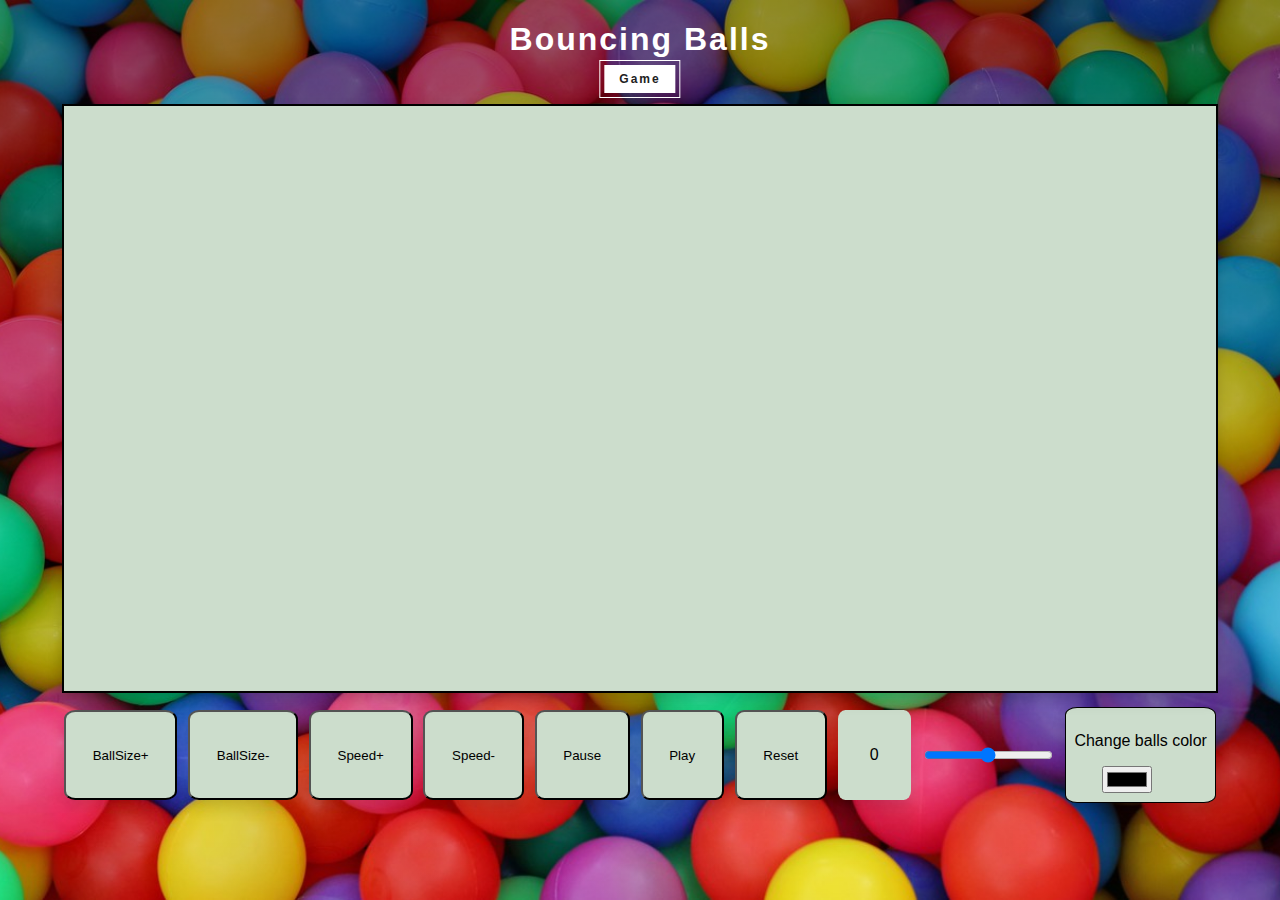
==== index.html @ ecd93ecd "responsive design" ====
<!DOCTYPE html>
<html lang="en">
  <head>
    <meta charset="UTF-8" />
    <meta name="viewport" content="width=device-width, initial-scale=1.0" />
    <title>Gioco palline</title>
    <link rel="stylesheet" href="style/style.css" />
  </head>

  <h1>Bouncing Balls</h1>

  <body>
    <div id="container"></div>

    <div id="dashboard">
      <!-- <div id="buttons"> -->
      <button id="ballsizeplus" class="btc">BallSize+</button>
      <button id="ballsizeless" class="btc">BallSize-</button>
      <button id="speedplus" class="btc">Speed+</button>
      <button id="speedless" class="btc">Speed-</button>
      <button id="pause" class="btc">Pause</button>
      <button id="play" class="btc">Play</button>
      <button id="reset" class="btc">Reset</button>
      <div id="counter"><span></span></div>

      <input type="range" name="gravity" id="gravity" min="0" max="4" />
      <!-- </div> -->

      <div id="colorchange">
        <p>Change balls color</p>
        <input type="color" id="inputcolor" name="inputcolor" />
        <label
          for="inputcolor"
          aria-label="Select color of balls"
          class="sr-only"
        ></label>
      </div>
    </div>

    <script src="script/Container.js"></script>
    <script src="script/ContainerMouse.js"></script>
    <script src="script/script.js"></script>
    <script src="script/Ball.js"></script>
  </body>
</html>
---- style/style.css ----
* {
  box-sizing: border-box;
  font-family: "Segoe UI", Tahoma, Geneva, Verdana, sans-serif;
}

html::after {
  content: "";
  position: absolute;
  top: 0;
  height: 100%;
  width: 100%;
  z-index: -1;
  background: linear-gradient(to top, rgba(0, 0, 0, 0), rgba(0, 0, 0, 0.4));
}

body {
  margin: 0;
  height: 100%;
  position: sticky;
  background: url("../img/external-content.duckduckgo.com.jpeg") no-repeat
    center center fixed;
  -webkit-background-size: cover;
  -moz-background-size: cover;
  -o-background-size: cover;
  background-size: cover;
}

h1 {
  position: relative;
  top: 0;
  left: 50%;
  transform: translateX(-50%);
  text-align: center;
  color: white;
  letter-spacing: 2px;
}

h1::after {
  content: "Game";
  position: absolute;
  bottom: -35px;
  left: 50%;
  transform: translateX(-50%);
  background: white;
  color: #212121;
  font-size: 12px;
  padding: 7px 15px;
  outline: 1px solid white;
  outline-offset: 4px;
}

#container {
  position: relative;
  background-color: #ccddcc;
  margin: 3em auto 1em auto;
  box-shadow: 0px 8px 15px rgba(0, 0, 0, 0.2);
  width: 90vw;
  height: 65vh;
  padding: 1%;
  outline: black solid 2px;
  z-index: 2;
}

.ball {
  background-color: black;
  position: absolute;
  display: inline-block;
  border: 0.5px solid black;
  border-radius: 50%;
  z-index: 1;
}

#dashboard {
  display: flex;
  flex-wrap: wrap;
  width: 90vw;
  height: 10vh;
  margin: 0 auto;
  justify-content: space-between;
  align-items: center;
}

.btc {
  background-color: #ccddcc;
  height: 100%;
  padding: 0 2em;
  border-radius: 10%;
  box-shadow: 0px 8px 15px rgba(0, 0, 0, 0.1);
  cursor: pointer;
  z-index: 1;
}

#counter {
  background-color: #ccddcc;
  display: grid;
  place-items: center;
  height: 100%;
  padding: 0 2em;
  border-radius: 10%;
  box-shadow: 0px 8px 15px rgba(0, 0, 0, 0.1);
  z-index: 1;
}

#buttons {
  float: left;
  width: 70%;
  z-index: 1;
}

#colorchange {
  padding: 0.5em;
  background-color: #ccddcc;
  border: black solid 1px;
  border-radius: 8%;
  box-shadow: 0px 8px 15px rgba(0, 0, 0, 0.1);
  z-index: 1;
}

#colorchange p {
  text-align: center;
}

#colorchange input {
  margin-bottom: 1px;
  margin-left: 40%;
  transform: translateX(-50%);
  cursor: pointer;
}

.ballc {
  height: 25px;
  width: 25px;
  background-color: #bbb;
  border-radius: 50%;
  display: inline-block;
  box-shadow: 0px 8px 15px rgba(0, 0, 0, 0.1);
  cursor: pointer;
  z-index: 1;
}
/* 
@media (min-width: 1150px) {
  html::after {
    content: "";
    position: absolute;
    top: 0;
    height: 100%;
    width: 100%;
    z-index: -1;
    background: linear-gradient(to top, rgba(0, 0, 0, 0), rgba(0, 0, 0, 0.4));
  }
} */

/* @media (max-width: 1200px) {
  #container {
    width: 1000px;
    height: 600px;
  }
}

@media (max-width: 1024px) {
  #container {
    width: 750px;
    height: 450px;
  }
} */

@media (max-width: 768px) {
  /* #container {
    width: 450px;
    height: 250px;
    margin: 10em auto;
  } */

  /* h1 {
    top: -190px;
  } */

  #buttons {
    width: 100%;
  }

  /* #colorchange {
    margin-left: 50%;
    transform: translateX(-50%);
  } */
}

/* @media (max-width: 480px) {
  #container {
    width: 300px;
    height: 200px;
  }
} */
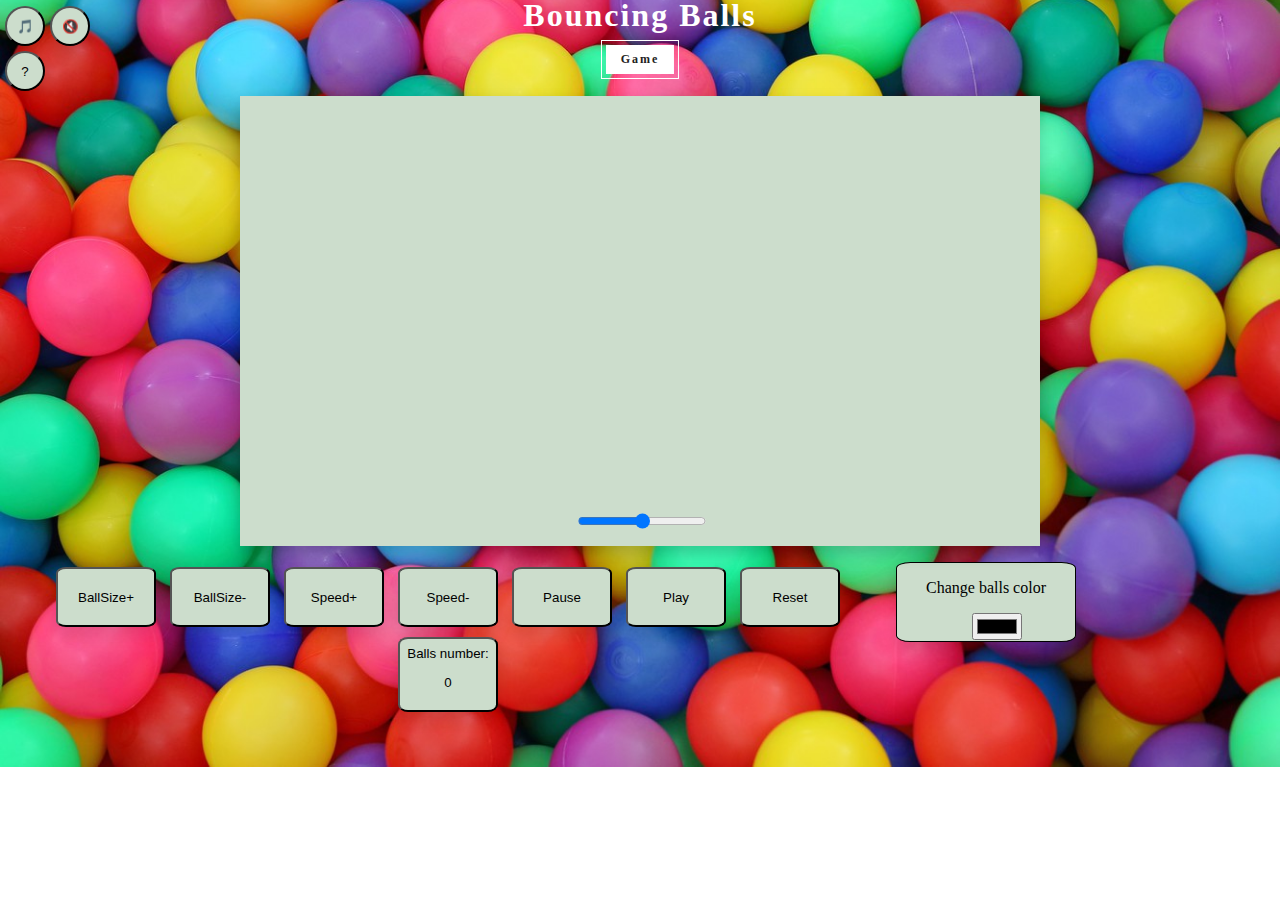
==== commit 34aada7d: "added css comments and resolved last design bugs" ====
--- a/index.html
+++ b/index.html
@@ -1,19 +1,32 @@
 <!DOCTYPE html>
 <html lang="en">
-  <head>
-    <meta charset="UTF-8" />
-    <meta name="viewport" content="width=device-width, initial-scale=1.0" />
-    <title>Gioco palline</title>
-    <link rel="stylesheet" href="style/style.css" />
-  </head>
 
-  <h1>Bouncing Balls</h1>
+<head>
+  <meta charset="UTF-8" />
+  <meta name="viewport" content="width=device-width, initial-scale=1.0" />
+  <title>Bouncing Balls</title>
+  <link rel="stylesheet" href="style/style.css" />
+</head>
 
-  <body>
-    <div id="container"></div>
 
-    <div id="dashboard">
-      <!-- <div id="buttons"> -->
+
+<h1>Bouncing Balls</h1>
+
+<body>
+  <!-- page content -->
+
+  <!-- balls container -->
+  <div id="container"></div>
+
+  <!-- music and info buttons -->
+  <div>
+    <button id="musicPlay">🎵</button>
+    <button id="musicPause">🔇</button>
+    <button id="info">?</button>
+  </div>
+  <!-- dashboard containing the buttuns and the counter-->
+  <div id="dashboard">
+    <div id="buttons">
       <button id="ballsizeplus" class="btc">BallSize+</button>
       <button id="ballsizeless" class="btc">BallSize-</button>
       <button id="speedplus" class="btc">Speed+</button>
@@ -21,25 +34,30 @@
       <button id="pause" class="btc">Pause</button>
       <button id="play" class="btc">Play</button>
       <button id="reset" class="btc">Reset</button>
-      <div id="counter"><span></span></div>
-
-      <input type="range" name="gravity" id="gravity" min="0" max="4" />
-      <!-- </div> -->
-
-      <div id="colorchange">
-        <p>Change balls color</p>
-        <input type="color" id="inputcolor" name="inputcolor" />
-        <label
-          for="inputcolor"
-          aria-label="Select color of balls"
-          class="sr-only"
-        ></label>
-      </div>
+      <button id="counterBtn">
+        Balls number:  
+        <p id="counter"></p>
+      </button>
+      <!-- slider to adjust the balls gravity -->
+      <input type="range" name="gravity" id="gravity" min="0" max="4">
+    </div>
+    <!-- palette to change balls colour -->
+    <div id="colorchange">
+      <p>Change balls color</p>
+      <input type="color" id="inputcolor" name="inputcolor"></input>
+      <label for="inputcolor" aria-label="Select color of balls" class="sr-only"></label>
     </div>
 
-    <script src="script/Container.js"></script>
-    <script src="script/ContainerMouse.js"></script>
-    <script src="script/script.js"></script>
-    <script src="script/Ball.js"></script>
-  </body>
-</html>
+  </div>
+  <!-- audio file -->
+  <audio loop id="backgroundMusic">   
+    <source src="sound/Shenyang.mp3"/>   
+  </audio>
+  <!-- end of the body -->
+  <script src="script/Ball.js"></script>
+  <script src="script/ContainerMouse.js"></script>
+  <script src="script/Container.js"></script>
+  <script src="script/script.js"></script>
+</body>
+
+</html>--- a/style/style.css
+++ b/style/style.css
@@ -1,35 +1,37 @@
+/*
+***
+* STYLE SHEET PROJECT BOUNCING BALLS
+***
+* This document includes all the 
+* css rules and media queries 
+* applied to the web page
+***
+*/
+
+/*This rule apply border-box to every element in the web page*/
 * {
   box-sizing: border-box;
-  font-family: "Segoe UI", Tahoma, Geneva, Verdana, sans-serif;
-}
-
-html::after {
-  content: "";
-  position: absolute;
-  top: 0;
-  height: 100%;
-  width: 100%;
-  z-index: -1;
-  background: linear-gradient(to top, rgba(0, 0, 0, 0), rgba(0, 0, 0, 0.4));
-}
-
+}
+
+/*background image*/
 body {
   margin: 0;
   height: 100%;
   position: sticky;
-  background: url("../img/external-content.duckduckgo.com.jpeg") no-repeat
-    center center fixed;
-  -webkit-background-size: cover;
-  -moz-background-size: cover;
-  -o-background-size: cover;
+  background-image: url("../img/external-content.duckduckgo.com.jpeg");
+  background-repeat: no-repeat;
+  background-position: center;
   background-size: cover;
 }
 
+/*h1 style */
+
 h1 {
-  position: relative;
-  top: 0;
+  position: absolute;
+  top: -130px;
   left: 50%;
   transform: translateX(-50%);
+  padding: 10px;
   text-align: center;
   color: white;
   letter-spacing: 2px;
@@ -38,7 +40,7 @@
 h1::after {
   content: "Game";
   position: absolute;
-  bottom: -35px;
+  bottom: -30px;
   left: 50%;
   transform: translateX(-50%);
   background: white;
@@ -49,55 +51,45 @@
   outline-offset: 4px;
 }
 
+/*container style*/
 #container {
   position: relative;
   background-color: #ccddcc;
-  margin: 3em auto 1em auto;
+  margin: 6em auto;
   box-shadow: 0px 8px 15px rgba(0, 0, 0, 0.2);
-  width: 90vw;
-  height: 65vh;
+  width: 800px;
+  height: 450px;
   padding: 1%;
-  outline: black solid 2px;
   z-index: 2;
 }
 
+/*balls style*/
 .ball {
   background-color: black;
   position: absolute;
   display: inline-block;
-  border: 0.5px solid black;
   border-radius: 50%;
   z-index: 1;
-}
-
+  cursor: pointer;
+}
+
+/*This rule set the position and dimension of the dashboard*/
 #dashboard {
-  display: flex;
-  flex-wrap: wrap;
-  width: 90vw;
-  height: 10vh;
-  margin: 0 auto;
-  justify-content: space-between;
-  align-items: center;
-}
-
+  width: 100%;
+  height: 120px;
+  margin-top: -80px;
+  text-align: center;
+}
+
+/*This rules set the buttons style*/
 .btc {
   background-color: #ccddcc;
-  height: 100%;
-  padding: 0 2em;
+  width: 100px;
+  height: 60px;
+  margin: 5px;
   border-radius: 10%;
   box-shadow: 0px 8px 15px rgba(0, 0, 0, 0.1);
   cursor: pointer;
-  z-index: 1;
-}
-
-#counter {
-  background-color: #ccddcc;
-  display: grid;
-  place-items: center;
-  height: 100%;
-  padding: 0 2em;
-  border-radius: 10%;
-  box-shadow: 0px 8px 15px rgba(0, 0, 0, 0.1);
   z-index: 1;
 }
 
@@ -107,8 +99,10 @@
   z-index: 1;
 }
 
+/*style of the colour palette*/
 #colorchange {
-  padding: 0.5em;
+  float: left;
+  width: 180px;
   background-color: #ccddcc;
   border: black solid 1px;
   border-radius: 8%;
@@ -126,6 +120,10 @@
   transform: translateX(-50%);
   cursor: pointer;
 }
+
+
+/*
+si può eliminare ??
 
 .ballc {
   height: 25px;
@@ -137,8 +135,58 @@
   cursor: pointer;
   z-index: 1;
 }
-/* 
-@media (min-width: 1150px) {
+*/
+
+/*counter style*/
+#counter {
+  text-align: center;
+}
+
+#counterBtn {
+  background-color: #ccddcc;
+  width: 100px;
+  height: 75px;
+  margin: 5px;
+  border-radius: 10%;
+  box-shadow: 0px 8px 15px rgba(0, 0, 0, 0.1);
+  cursor: not-allowed;
+}
+
+/*gravity slider style and position*/
+#gravity {
+  position: absolute;
+  top: 415px;
+  z-index: 2;
+  left: 50%;
+  transform: translateX(-50%);
+}
+
+/*music and info buttons style and position*/
+#musicPlay,#musicPause, #info{
+  background-color: #ccddcc;
+  border-radius: 50%;
+  width: 40px;
+  height: 40px;
+  box-shadow: 0px 8px 15px rgba(0, 0, 0, 0.1);
+  position: absolute;
+  top: -90px;
+  left: 5px;
+}
+#musicPause{
+  left: 50px;
+}
+#info{
+  top: -45px;
+}
+
+/**
+* MEDIA QUERIES
+*/
+
+/* media that applies to screen with min width = 1310px */
+@media (min-width: 1310px) {
+
+  /*This rule set a linear gradient to the background*/
   html::after {
     content: "";
     position: absolute;
@@ -148,46 +196,120 @@
     z-index: -1;
     background: linear-gradient(to top, rgba(0, 0, 0, 0), rgba(0, 0, 0, 0.4));
   }
-} */
-
-/* @media (max-width: 1200px) {
+
+  /*This rule hide the overflow*/
+  body {
+    overflow: hidden;
+  }
+}
+
+/* media that applies to screen with max width = 1200px */
+@media (max-width: 1200px) {
+
+  /*This rule change the size of the container*/
   #container {
     width: 1000px;
     height: 600px;
   }
-}
-
+
+  /*This rule change the position of the gravity slider*/ 
+  #gravity {
+    top: 50px;
+    z-index: 2;
+    top: 565px;
+    left: 50%;
+    transform: translateX(-50%);
+  }
+}
+
+/* media that applies to screen with max width = 1024px */
 @media (max-width: 1024px) {
+
+  /*This rule change the size of the container*/
   #container {
     width: 750px;
     height: 450px;
   }
-} */
-
+
+  /*This rule change the position of the gravity slider*/
+  #gravity {
+    position: absolute;
+    top: 420px;
+    z-index: 2;
+    left: 50%;
+    transform: translateX(-50%);
+  }
+}
+
+/* media that applies to screen with max width = 768px */
 @media (max-width: 768px) {
-  /* #container {
+
+  /*This rule change the size of the container*/
+  #container {
     width: 450px;
     height: 250px;
     margin: 10em auto;
-  } */
-
-  /* h1 {
+  }
+
+  /*This rule change the position of the title*/
+  h1 {
     top: -190px;
-  } */
-
+  }
+
+  /*This rule keep the buttons in the middle of the page*/
   #buttons {
     width: 100%;
   }
 
-  /* #colorchange {
+  /*This rule keep the palette in the middle of the page*/
+  #colorchange {
     margin-left: 50%;
     transform: translateX(-50%);
-  } */
-}
-
-/* @media (max-width: 480px) {
+  }
+
+  /*This rule change the position of the gravity slider*/
+  #gravity {
+    top: 225px;
+    z-index: 2;
+    left: 50%;
+    transform: translateX(-50%);
+  }
+
+/*music and info buttons style and position with smaller screen*/
+  #musicPlay,#musicPause, #info{
+    background-color: #ccddcc;
+    border-radius: 50%;
+    width: 40px;
+    height: 40px;
+    box-shadow: 0px 8px 15px rgba(0, 0, 0, 0.1);
+    position: absolute;
+    top: -105px;
+    z-index: -1;
+  }
+
+  #musicPause{
+    left: 50px;
+  }
+  
+  #info{
+    top: -150px;
+  }
+}
+
+/* media that applies to screen with max width = 480px */
+@media (max-width: 480px) {
+
+  /*This rule change the size of the container*/
   #container {
     width: 300px;
     height: 200px;
   }
-} */
+
+  /*This rule change the position of the gravity slider*/
+  #gravity {
+    top: 175px;
+    z-index: 2;
+    left: 50%;
+    transform: translateX(-50%);
+  }
+}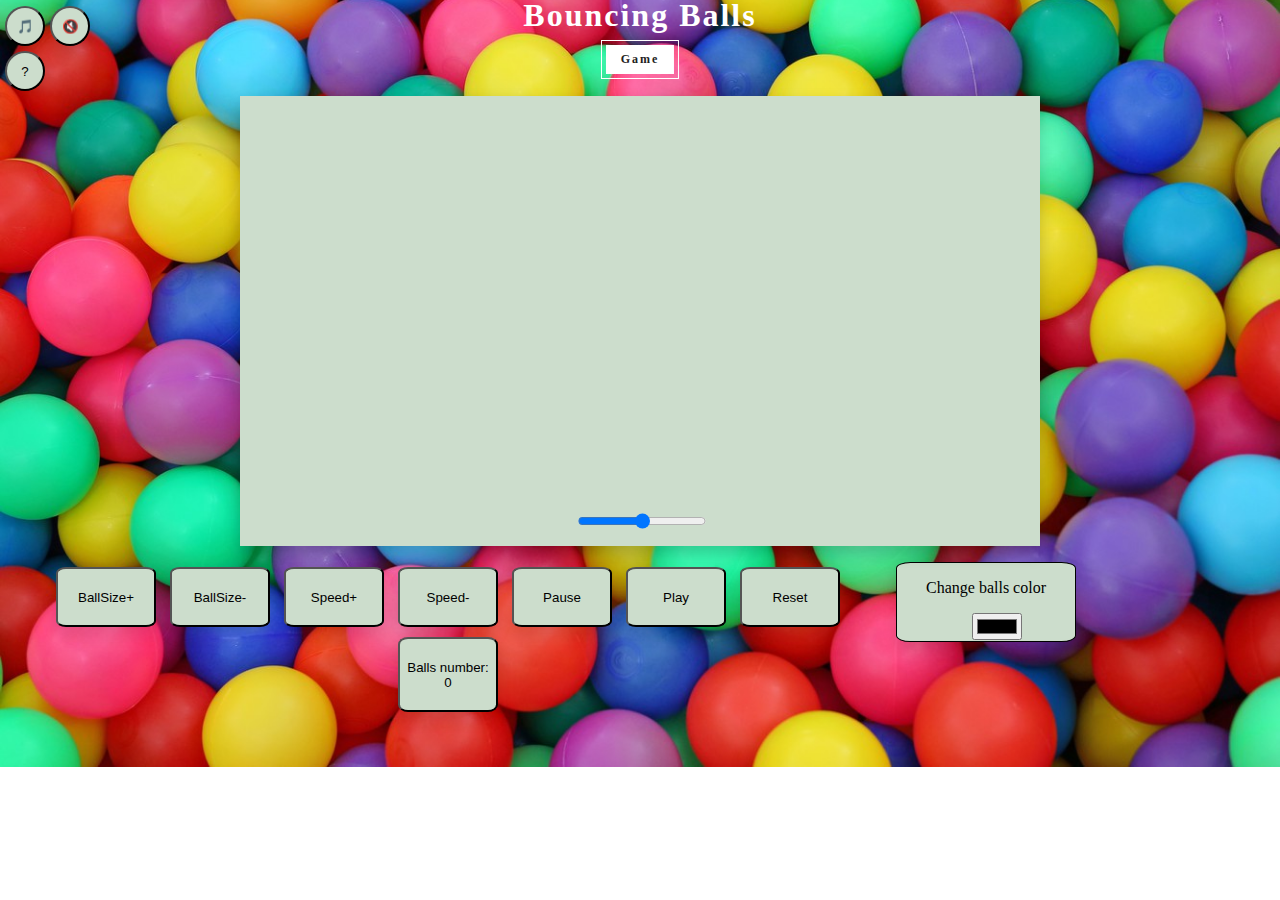
==== commit 3dfc69a2: "html and css validated with w3 (no errors now ; )  )" ====
--- a/index.html
+++ b/index.html
@@ -10,11 +10,11 @@
 
 
 
-<h1>Bouncing Balls</h1>
+
 
 <body>
   <!-- page content -->
-
+<h1>Bouncing Balls</h1>
   <!-- balls container -->
   <div id="container"></div>
 
@@ -36,7 +36,7 @@
       <button id="reset" class="btc">Reset</button>
       <button id="counterBtn">
         Balls number:  
-        <p id="counter"></p>
+        <span id="counter"></span>
       </button>
       <!-- slider to adjust the balls gravity -->
       <input type="range" name="gravity" id="gravity" min="0" max="4">
@@ -44,7 +44,7 @@
     <!-- palette to change balls colour -->
     <div id="colorchange">
       <p>Change balls color</p>
-      <input type="color" id="inputcolor" name="inputcolor"></input>
+      <input type="color" id="inputcolor" name="inputcolor">
       <label for="inputcolor" aria-label="Select color of balls" class="sr-only"></label>
     </div>
 
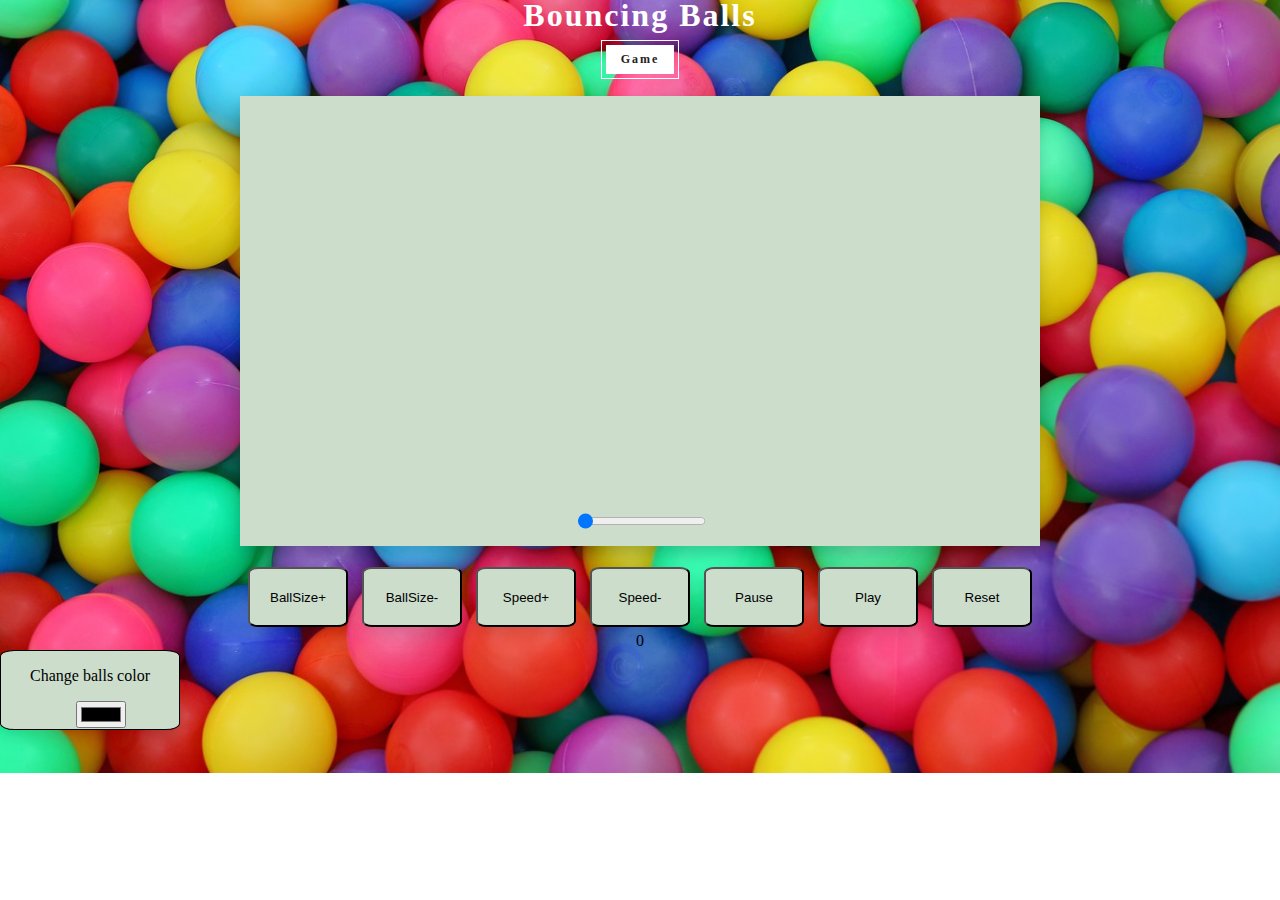
==== commit 79b0a9b5: "changed default gravity to 0, add random movement" ====
--- a/index.html
+++ b/index.html
@@ -1,32 +1,19 @@
 <!DOCTYPE html>
 <html lang="en">
+  <head>
+    <meta charset="UTF-8" />
+    <meta name="viewport" content="width=device-width, initial-scale=1.0" />
+    <title>Gioco palline</title>
+    <link rel="stylesheet" href="style/style.css" />
+  </head>
 
-<head>
-  <meta charset="UTF-8" />
-  <meta name="viewport" content="width=device-width, initial-scale=1.0" />
-  <title>Bouncing Balls</title>
-  <link rel="stylesheet" href="style/style.css" />
-</head>
+  <h1>Bouncing Balls</h1>
 
+  <body>
+    <div id="container"></div>
 
-
-
-
-<body>
-  <!-- page content -->
-<h1>Bouncing Balls</h1>
-  <!-- balls container -->
-  <div id="container"></div>
-
-  <!-- music and info buttons -->
-  <div>
-    <button id="musicPlay">🎵</button>
-    <button id="musicPause">🔇</button>
-    <button id="info">?</button>
-  </div>
-  <!-- dashboard containing the buttuns and the counter-->
-  <div id="dashboard">
-    <div id="buttons">
+    <div id="dashboard">
+      <!-- <div id="buttons"> -->
       <button id="ballsizeplus" class="btc">BallSize+</button>
       <button id="ballsizeless" class="btc">BallSize-</button>
       <button id="speedplus" class="btc">Speed+</button>
@@ -34,30 +21,32 @@
       <button id="pause" class="btc">Pause</button>
       <button id="play" class="btc">Play</button>
       <button id="reset" class="btc">Reset</button>
-      <button id="counterBtn">
-        Balls number:  
-        <span id="counter"></span>
-      </button>
-      <!-- slider to adjust the balls gravity -->
-      <input type="range" name="gravity" id="gravity" min="0" max="4">
-    </div>
-    <!-- palette to change balls colour -->
-    <div id="colorchange">
-      <p>Change balls color</p>
-      <input type="color" id="inputcolor" name="inputcolor">
-      <label for="inputcolor" aria-label="Select color of balls" class="sr-only"></label>
+      <div id="counter"><span></span></div>
+
+      <input
+        type="range"
+        name="gravity"
+        id="gravity"
+        min="0"
+        max="4"
+        value="0"
+      />
+      <!-- </div> -->
+
+      <div id="colorchange">
+        <p>Change balls color</p>
+        <input type="color" id="inputcolor" name="inputcolor" />
+        <label
+          for="inputcolor"
+          aria-label="Select color of balls"
+          class="sr-only"
+        ></label>
+      </div>
     </div>
 
-  </div>
-  <!-- audio file -->
-  <audio loop id="backgroundMusic">   
-    <source src="sound/Shenyang.mp3"/>   
-  </audio>
-  <!-- end of the body -->
-  <script src="script/Ball.js"></script>
-  <script src="script/ContainerMouse.js"></script>
-  <script src="script/Container.js"></script>
-  <script src="script/script.js"></script>
-</body>
-
-</html>+    <script src="script/Container.js"></script>
+    <script src="script/ContainerMouse.js"></script>
+    <script src="script/script.js"></script>
+    <script src="script/Ball.js"></script>
+  </body>
+</html>
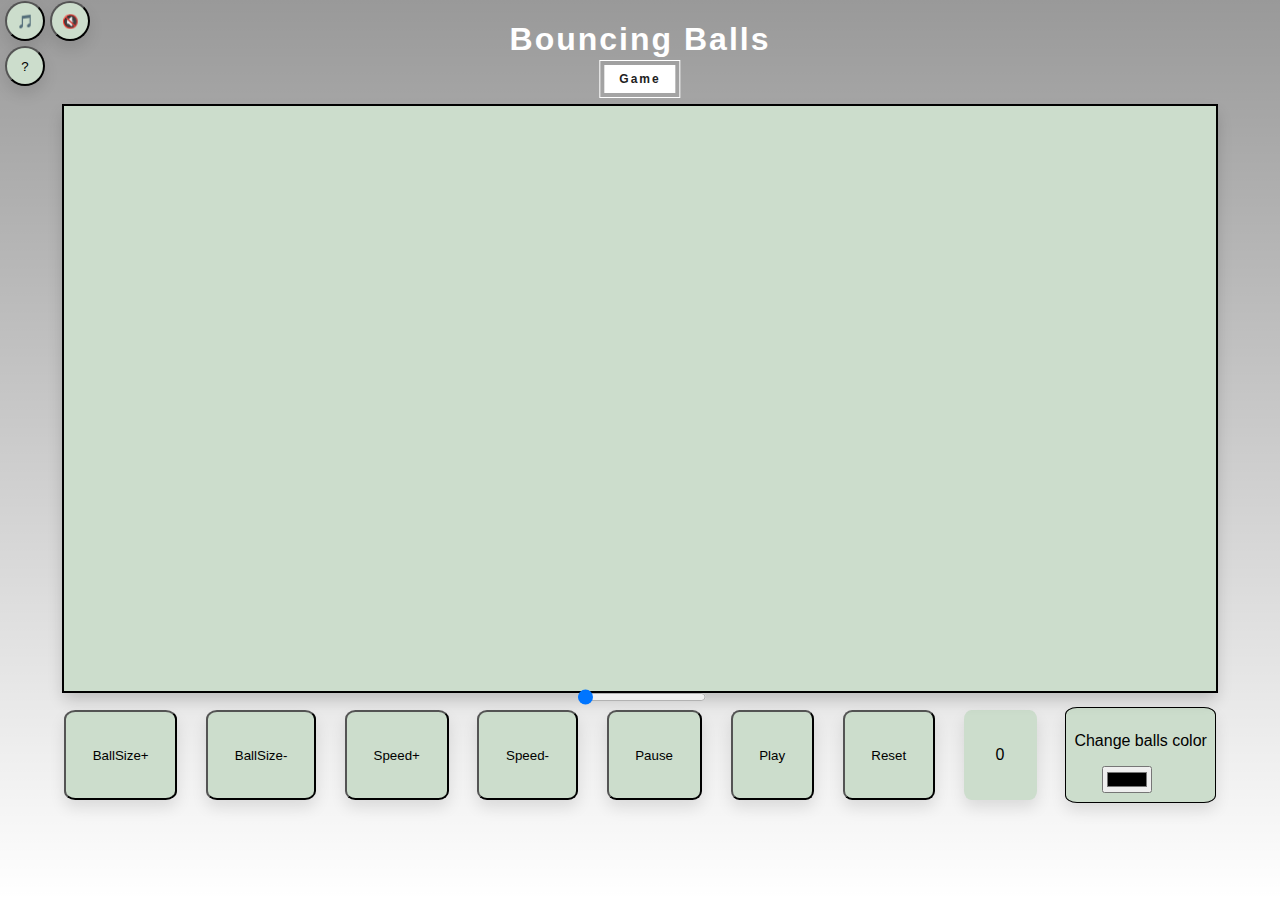
==== commit 2c1cdf8a: "Merge branch 'new-main-bugs' into new-main" ====
--- a/index.html
+++ b/index.html
@@ -3,17 +3,24 @@
   <head>
     <meta charset="UTF-8" />
     <meta name="viewport" content="width=device-width, initial-scale=1.0" />
-    <title>Gioco palline</title>
+    <title>Bouncing Balls</title>
     <link rel="stylesheet" href="style/style.css" />
   </head>
 
-  <h1>Bouncing Balls</h1>
-
   <body>
+    <!-- page content -->
+    <h1>Bouncing Balls</h1>
+    <!-- balls container -->
     <div id="container"></div>
 
+    <!-- music and info buttons -->
+    <div>
+      <button id="musicPlay">🎵</button>
+      <button id="musicPause">🔇</button>
+      <button id="info">?</button>
+    </div>
+    <!-- dashboard containing the buttuns and the counter-->
     <div id="dashboard">
-      <!-- <div id="buttons"> -->
       <button id="ballsizeplus" class="btc">BallSize+</button>
       <button id="ballsizeless" class="btc">BallSize-</button>
       <button id="speedplus" class="btc">Speed+</button>
@@ -22,6 +29,8 @@
       <button id="play" class="btc">Play</button>
       <button id="reset" class="btc">Reset</button>
       <div id="counter"><span></span></div>
+
+      <!-- slider to adjust the balls gravity -->
 
       <input
         type="range"
@@ -32,6 +41,8 @@
         value="0"
       />
       <!-- </div> -->
+
+      <!-- palette to change balls colour -->
 
       <div id="colorchange">
         <p>Change balls color</p>
@@ -44,6 +55,13 @@
       </div>
     </div>
 
+    <!-- audio file -->
+    <audio loop id="backgroundMusic">
+      <source src="media/music/Shenyang.mp3" />
+    </audio>
+
+    <!-- end of the body -->
+
     <script src="script/Container.js"></script>
     <script src="script/ContainerMouse.js"></script>
     <script src="script/script.js"></script>
--- a/style/style.css
+++ b/style/style.css
@@ -8,9 +8,22 @@
 ***
 */
 
+/* TODO: fix style */
+
 /*This rule apply border-box to every element in the web page*/
 * {
   box-sizing: border-box;
+  font-family: "Segoe UI", Tahoma, Geneva, Verdana, sans-serif;
+}
+
+html::after {
+  content: "";
+  position: absolute;
+  top: 0;
+  height: 100%;
+  width: 100%;
+  z-index: -1;
+  background: linear-gradient(to top, rgba(0, 0, 0, 0), rgba(0, 0, 0, 0.4));
 }
 
 /*background image*/
@@ -18,20 +31,20 @@
   margin: 0;
   height: 100%;
   position: sticky;
-  background-image: url("../img/external-content.duckduckgo.com.jpeg");
-  background-repeat: no-repeat;
-  background-position: center;
+  background: url("../media/img/bg.jpeg") no-repeat center center fixed;
+  -webkit-background-size: cover;
+  -moz-background-size: cover;
+  -o-background-size: cover;
   background-size: cover;
 }
 
 /*h1 style */
 
 h1 {
-  position: absolute;
-  top: -130px;
+  position: relative;
+  top: 0;
   left: 50%;
   transform: translateX(-50%);
-  padding: 10px;
   text-align: center;
   color: white;
   letter-spacing: 2px;
@@ -40,7 +53,7 @@
 h1::after {
   content: "Game";
   position: absolute;
-  bottom: -30px;
+  bottom: -35px;
   left: 50%;
   transform: translateX(-50%);
   background: white;
@@ -55,11 +68,12 @@
 #container {
   position: relative;
   background-color: #ccddcc;
-  margin: 6em auto;
+  margin: 3em auto 1em auto;
   box-shadow: 0px 8px 15px rgba(0, 0, 0, 0.2);
-  width: 800px;
-  height: 450px;
+  width: 90vw;
+  height: 65vh;
   padding: 1%;
+  outline: black solid 2px;
   z-index: 2;
 }
 
@@ -68,6 +82,7 @@
   background-color: black;
   position: absolute;
   display: inline-block;
+  border: 0.5px solid black;
   border-radius: 50%;
   z-index: 1;
   cursor: pointer;
@@ -75,34 +90,41 @@
 
 /*This rule set the position and dimension of the dashboard*/
 #dashboard {
-  width: 100%;
-  height: 120px;
-  margin-top: -80px;
-  text-align: center;
+  display: flex;
+  flex-wrap: wrap;
+  width: 90vw;
+  height: 10vh;
+  margin: 0 auto;
+  justify-content: space-between;
+  align-items: center;
 }
 
 /*This rules set the buttons style*/
 .btc {
   background-color: #ccddcc;
-  width: 100px;
-  height: 60px;
-  margin: 5px;
+  height: 100%;
+  padding: 0 2em;
   border-radius: 10%;
   box-shadow: 0px 8px 15px rgba(0, 0, 0, 0.1);
   cursor: pointer;
   z-index: 1;
 }
 
-#buttons {
-  float: left;
-  width: 70%;
+/* style of counter */
+#counter {
+  background-color: #ccddcc;
+  display: grid;
+  place-items: center;
+  height: 100%;
+  padding: 0 2em;
+  border-radius: 10%;
+  box-shadow: 0px 8px 15px rgba(0, 0, 0, 0.1);
   z-index: 1;
 }
 
 /*style of the colour palette*/
 #colorchange {
-  float: left;
-  width: 180px;
+  padding: 0.5em;
   background-color: #ccddcc;
   border: black solid 1px;
   border-radius: 8%;
@@ -121,98 +143,36 @@
   cursor: pointer;
 }
 
-
-/*
-si può eliminare ??
-
-.ballc {
-  height: 25px;
-  width: 25px;
-  background-color: #bbb;
-  border-radius: 50%;
-  display: inline-block;
-  box-shadow: 0px 8px 15px rgba(0, 0, 0, 0.1);
-  cursor: pointer;
-  z-index: 1;
-}
-*/
-
-/*counter style*/
-#counter {
-  text-align: center;
-}
-
-#counterBtn {
-  background-color: #ccddcc;
-  width: 100px;
-  height: 75px;
-  margin: 5px;
-  border-radius: 10%;
-  box-shadow: 0px 8px 15px rgba(0, 0, 0, 0.1);
-  cursor: not-allowed;
-}
-
-/*gravity slider style and position*/
 #gravity {
   position: absolute;
-  top: 415px;
+  top: 74vh;
   z-index: 2;
   left: 50%;
   transform: translateX(-50%);
 }
 
 /*music and info buttons style and position*/
-#musicPlay,#musicPause, #info{
+#musicPlay,
+#musicPause,
+#info {
   background-color: #ccddcc;
   border-radius: 50%;
   width: 40px;
   height: 40px;
   box-shadow: 0px 8px 15px rgba(0, 0, 0, 0.1);
   position: absolute;
-  top: -90px;
+  top: -20px;
   left: 5px;
 }
-#musicPause{
+#musicPause {
   left: 50px;
 }
-#info{
-  top: -45px;
-}
-
-/**
-* MEDIA QUERIES
-*/
-
-/* media that applies to screen with min width = 1310px */
-@media (min-width: 1310px) {
-
-  /*This rule set a linear gradient to the background*/
-  html::after {
-    content: "";
-    position: absolute;
-    top: 0;
-    height: 100%;
-    width: 100%;
-    z-index: -1;
-    background: linear-gradient(to top, rgba(0, 0, 0, 0), rgba(0, 0, 0, 0.4));
-  }
-
-  /*This rule hide the overflow*/
-  body {
-    overflow: hidden;
-  }
-}
-
-/* media that applies to screen with max width = 1200px */
+#info {
+  top: 25px;
+}
+
 @media (max-width: 1200px) {
-
-  /*This rule change the size of the container*/
-  #container {
-    width: 1000px;
-    height: 600px;
-  }
-
-  /*This rule change the position of the gravity slider*/ 
+  /*This rule change the position of the gravity slider*/
   #gravity {
     top: 50px;
     z-index: 2;
@@ -224,13 +184,6 @@
 
 /* media that applies to screen with max width = 1024px */
 @media (max-width: 1024px) {
-
-  /*This rule change the size of the container*/
-  #container {
-    width: 750px;
-    height: 450px;
-  }
-
   /*This rule change the position of the gravity slider*/
   #gravity {
     position: absolute;
@@ -243,73 +196,8 @@
 
 /* media that applies to screen with max width = 768px */
 @media (max-width: 768px) {
-
-  /*This rule change the size of the container*/
-  #container {
-    width: 450px;
-    height: 250px;
-    margin: 10em auto;
-  }
-
-  /*This rule change the position of the title*/
-  h1 {
-    top: -190px;
-  }
-
   /*This rule keep the buttons in the middle of the page*/
   #buttons {
     width: 100%;
   }
-
-  /*This rule keep the palette in the middle of the page*/
-  #colorchange {
-    margin-left: 50%;
-    transform: translateX(-50%);
-  }
-
-  /*This rule change the position of the gravity slider*/
-  #gravity {
-    top: 225px;
-    z-index: 2;
-    left: 50%;
-    transform: translateX(-50%);
-  }
-
-/*music and info buttons style and position with smaller screen*/
-  #musicPlay,#musicPause, #info{
-    background-color: #ccddcc;
-    border-radius: 50%;
-    width: 40px;
-    height: 40px;
-    box-shadow: 0px 8px 15px rgba(0, 0, 0, 0.1);
-    position: absolute;
-    top: -105px;
-    z-index: -1;
-  }
-
-  #musicPause{
-    left: 50px;
-  }
-  
-  #info{
-    top: -150px;
-  }
-}
-
-/* media that applies to screen with max width = 480px */
-@media (max-width: 480px) {
-
-  /*This rule change the size of the container*/
-  #container {
-    width: 300px;
-    height: 200px;
-  }
-
-  /*This rule change the position of the gravity slider*/
-  #gravity {
-    top: 175px;
-    z-index: 2;
-    left: 50%;
-    transform: translateX(-50%);
-  }
-}+}
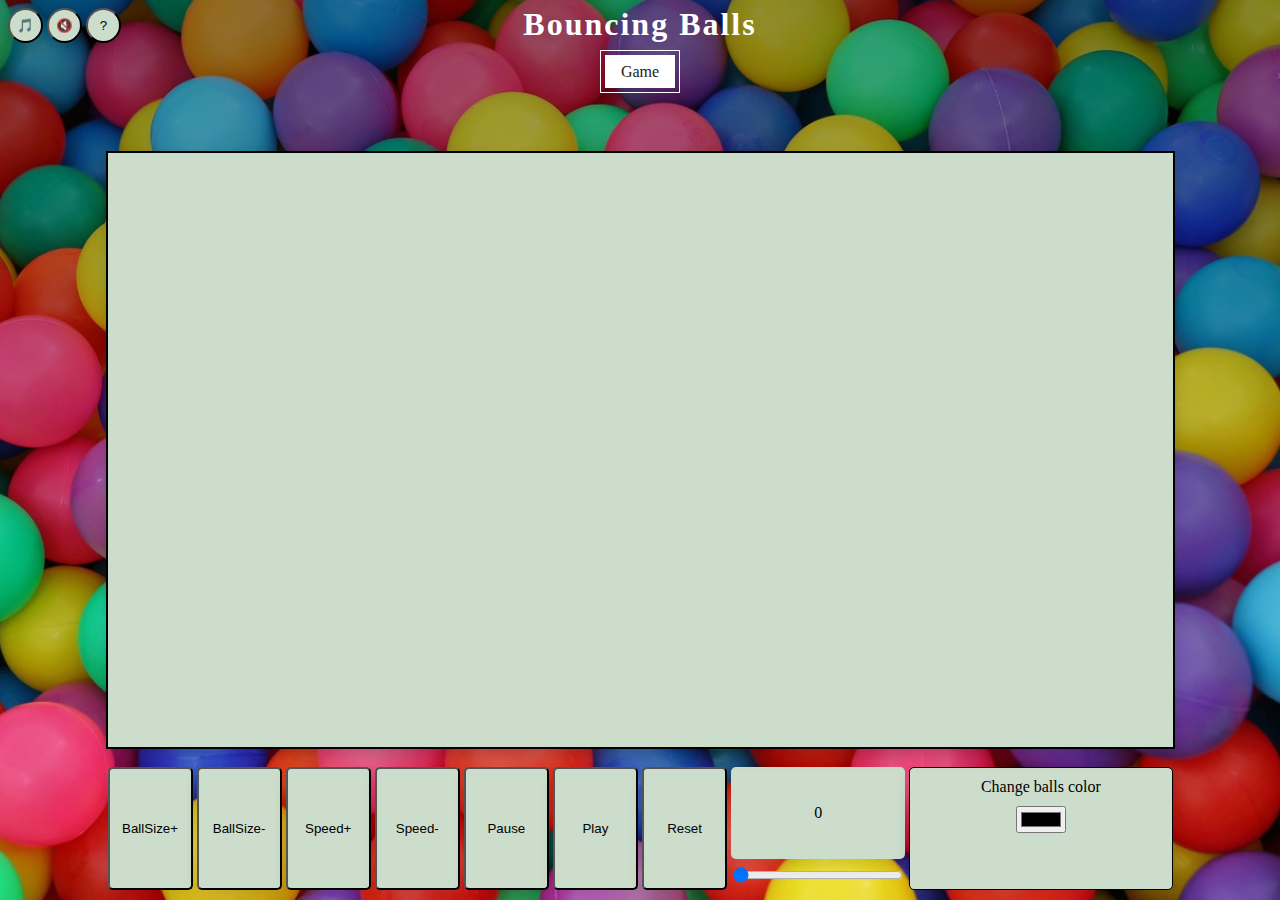
==== commit 714a02b8: "new design with grid layout" ====
--- a/index.html
+++ b/index.html
@@ -9,12 +9,15 @@
 
   <body>
     <!-- page content -->
-    <h1>Bouncing Balls</h1>
+    <div id="title">
+      <h1>Bouncing Balls</h1>
+      <span>Game</span>
+    </div>
     <!-- balls container -->
     <div id="container"></div>
 
     <!-- music and info buttons -->
-    <div>
+    <div id="music">
       <button id="musicPlay">🎵</button>
       <button id="musicPause">🔇</button>
       <button id="info">?</button>
@@ -28,10 +31,9 @@
       <button id="pause" class="btc">Pause</button>
       <button id="play" class="btc">Play</button>
       <button id="reset" class="btc">Reset</button>
+
       <div id="counter"><span></span></div>
-
       <!-- slider to adjust the balls gravity -->
-
       <input
         type="range"
         name="gravity"
@@ -40,6 +42,7 @@
         max="4"
         value="0"
       />
+
       <!-- </div> -->
 
       <!-- palette to change balls colour -->
--- a/style/style.css
+++ b/style/style.css
@@ -1,83 +1,64 @@
-/*
-***
-* STYLE SHEET PROJECT BOUNCING BALLS
-***
-* This document includes all the 
-* css rules and media queries 
-* applied to the web page
-***
-*/
-
-/* TODO: fix style */
-
-/*This rule apply border-box to every element in the web page*/
-* {
-  box-sizing: border-box;
-  font-family: "Segoe UI", Tahoma, Geneva, Verdana, sans-serif;
-}
-
-html::after {
-  content: "";
-  position: absolute;
-  top: 0;
-  height: 100%;
-  width: 100%;
-  z-index: -1;
-  background: linear-gradient(to top, rgba(0, 0, 0, 0), rgba(0, 0, 0, 0.4));
-}
-
-/*background image*/
 body {
+  display: grid;
+  grid-template-columns: repeat(12, 1fr);
+  grid-template-rows: repeat(12, 1fr);
+  grid-template-areas:
+    "menu menu header header header header header header header header . ."
+    "menu menu header header header header header header header header . ."
+    ". container container container container container container container container container container ."
+    ". container container container container container container container container container container ."
+    ". container container container container container container container container container container ."
+    ". container container container container container container container container container container ."
+    ". container container container container container container container container container container ."
+    ". container container container container container container container container container container ."
+    ". container container container container container container container container container container ."
+    ". container container container container container container container container container container ."
+    ". dashboard dashboard dashboard dashboard dashboard dashboard dashboard dashboard dashboard dashboard ."
+    ". dashboard dashboard dashboard dashboard dashboard dashboard dashboard dashboard dashboard dashboard .";
+  justify-items: stretch;
+  column-gap: 10px;
+  row-gap: 20px;
+  height: 100vh;
   margin: 0;
-  height: 100%;
-  position: sticky;
-  background: url("../media/img/bg.jpeg") no-repeat center center fixed;
+  background: linear-gradient(to top, rgba(0, 0, 0, 0), rgba(0, 0, 0, 0.4)),
+    url("../media/img/bg.jpeg") no-repeat center center fixed;
   -webkit-background-size: cover;
   -moz-background-size: cover;
   -o-background-size: cover;
   background-size: cover;
 }
 
-/*h1 style */
-
-h1 {
-  position: relative;
-  top: 0;
-  left: 50%;
-  transform: translateX(-50%);
+/* HEADER */
+
+#title {
+  grid-area: header;
   text-align: center;
+}
+
+#title h1 {
   color: white;
   letter-spacing: 2px;
-}
-
-h1::after {
-  content: "Game";
-  position: absolute;
-  bottom: -35px;
-  left: 50%;
-  transform: translateX(-50%);
+  margin: 0.2em 0 0.6em 0;
+}
+
+#title span {
   background: white;
   color: #212121;
-  font-size: 12px;
-  padding: 7px 15px;
+  padding: 0.5em 1em;
   outline: 1px solid white;
   outline-offset: 4px;
 }
 
-/*container style*/
+/* MAIN CONTAINER */
+
 #container {
-  position: relative;
-  background-color: #ccddcc;
-  margin: 3em auto 1em auto;
+  grid-area: container;
+  background-color: #ccddcc;
   box-shadow: 0px 8px 15px rgba(0, 0, 0, 0.2);
-  width: 90vw;
-  height: 65vh;
-  padding: 1%;
   outline: black solid 2px;
   z-index: 2;
 }
 
-/*balls style*/
 .ball {
   background-color: black;
   position: absolute;
@@ -88,116 +69,168 @@
   cursor: pointer;
 }
 
-/*This rule set the position and dimension of the dashboard*/
+/* DASHBOARD */
+
 #dashboard {
-  display: flex;
-  flex-wrap: wrap;
-  width: 90vw;
-  height: 10vh;
-  margin: 0 auto;
-  justify-content: space-between;
-  align-items: center;
-}
-
-/*This rules set the buttons style*/
+  display: grid;
+  grid-area: dashboard;
+  grid-template-columns: repeat(12, 1fr);
+  grid-template-rows: repeat(12, 1fr);
+  column-gap: 4px;
+  row-gap: 2px;
+  margin-bottom: 10px;
+}
+
 .btc {
   background-color: #ccddcc;
+  grid-row: 1 / 13;
   height: 100%;
-  padding: 0 2em;
-  border-radius: 10%;
+  border-radius: 5px;
   box-shadow: 0px 8px 15px rgba(0, 0, 0, 0.1);
   cursor: pointer;
   z-index: 1;
 }
 
-/* style of counter */
 #counter {
+  grid-column: 8 / 10;
+  grid-row: 1 / 10;
   background-color: #ccddcc;
   display: grid;
   place-items: center;
-  height: 100%;
-  padding: 0 2em;
-  border-radius: 10%;
-  box-shadow: 0px 8px 15px rgba(0, 0, 0, 0.1);
-  z-index: 1;
-}
-
-/*style of the colour palette*/
+  border-radius: 5px;
+  box-shadow: 0px 8px 15px rgba(0, 0, 0, 0.1);
+  z-index: 1;
+}
+
+#gravity {
+  grid-column: 8 / 10;
+  grid-row: 10 / 13;
+  align-self: center;
+}
+
 #colorchange {
-  padding: 0.5em;
+  grid-column: 10 / 13;
+  grid-row: 1 / 13;
+  display: flex;
+  flex-direction: column;
+  align-items: center;
+  padding-bottom: 5px;
   background-color: #ccddcc;
   border: black solid 1px;
-  border-radius: 8%;
+  border-radius: 5px;
   box-shadow: 0px 8px 15px rgba(0, 0, 0, 0.1);
   z-index: 1;
 }
 
 #colorchange p {
   text-align: center;
-}
-
-#colorchange input {
-  margin-bottom: 1px;
-  margin-left: 40%;
-  transform: translateX(-50%);
+  margin: 10px 5px;
+}
+
+#inputcolor {
   cursor: pointer;
 }
 
-#gravity {
-  position: absolute;
-  top: 74vh;
-  z-index: 2;
-  left: 50%;
-  transform: translateX(-50%);
+/* MUSIC AND INFO */
+
+#music {
+  grid-area: menu;
 }
 
 /*music and info buttons style and position*/
+#music {
+  margin: 0.5em 0 0 0.5em;
+}
+
 #musicPlay,
 #musicPause,
 #info {
   background-color: #ccddcc;
   border-radius: 50%;
-  width: 40px;
-  height: 40px;
-  box-shadow: 0px 8px 15px rgba(0, 0, 0, 0.1);
-  position: absolute;
-  top: -20px;
-  left: 5px;
-}
-#musicPause {
-  left: 50px;
-}
-#info {
-  top: 25px;
-}
-
-@media (max-width: 1200px) {
-  /*This rule change the position of the gravity slider*/
+  width: 35px;
+  height: 35px;
+  box-shadow: 0px 8px 15px rgba(0, 0, 0, 0.1);
+}
+
+@media screen and (max-width: 1150px) {
+  body {
+    grid-template-areas:
+      "menu menu menu header header header header header header . . ."
+      "menu menu menu header header header header header header . . ."
+      ". container container container container container container container container container container ."
+      ". container container container container container container container container container container ."
+      ". container container container container container container container container container container ."
+      ". container container container container container container container container container container ."
+      ". container container container container container container container container container container ."
+      ". container container container container container container container container container container ."
+      ". container container container container container container container container container container ."
+      ". dashboard dashboard dashboard dashboard dashboard dashboard dashboard dashboard dashboard dashboard ."
+      ". dashboard dashboard dashboard dashboard dashboard dashboard dashboard dashboard dashboard dashboard ."
+      ". dashboard dashboard dashboard dashboard dashboard dashboard dashboard dashboard dashboard dashboard .";
+  }
+
+  .btc {
+    grid-row: span 4;
+    grid-column: span 4;
+  }
+
+  #counter {
+    grid-row: span 4;
+    grid-column: span 1;
+  }
+
   #gravity {
-    top: 50px;
-    z-index: 2;
-    top: 565px;
-    left: 50%;
-    transform: translateX(-50%);
-  }
-}
-
-/* media that applies to screen with max width = 1024px */
-@media (max-width: 1024px) {
-  /*This rule change the position of the gravity slider*/
+    grid-row: span 4;
+    grid-column: span 3;
+  }
+
+  #colorchange {
+    flex-direction: row;
+    justify-content: space-around;
+    grid-row: span 4;
+    grid-column: span 4;
+  }
+
+  #inputcolor {
+    margin-right: 5px;
+  }
+}
+
+@media screen and (max-width: 630px) {
+  body {
+    grid-template-areas:
+      "menu header header header header header header header header header header ."
+      "menu header header header header header header header header header header ."
+      ". container container container container container container container container container container ."
+      ". container container container container container container container container container container ."
+      ". container container container container container container container container container container ."
+      ". container container container container container container container container container container ."
+      ". container container container container container container container container container container ."
+      ". container container container container container container container container container container ."
+      ". dashboard dashboard dashboard dashboard dashboard dashboard dashboard dashboard dashboard dashboard ."
+      ". dashboard dashboard dashboard dashboard dashboard dashboard dashboard dashboard dashboard dashboard ."
+      ". dashboard dashboard dashboard dashboard dashboard dashboard dashboard dashboard dashboard dashboard ."
+      ". dashboard dashboard dashboard dashboard dashboard dashboard dashboard dashboard dashboard dashboard .";
+  }
+
+  .btc {
+    grid-row: span 2;
+    grid-column: span 6;
+  }
+
+  #counter {
+    grid-row: span 2;
+    grid-column: span 2;
+  }
+
   #gravity {
-    position: absolute;
-    top: 420px;
-    z-index: 2;
-    left: 50%;
-    transform: translateX(-50%);
-  }
-}
-
-/* media that applies to screen with max width = 768px */
-@media (max-width: 768px) {
-  /*This rule keep the buttons in the middle of the page*/
-  #buttons {
-    width: 100%;
-  }
-}
+    grid-row: span 2;
+    grid-column: span 4;
+  }
+
+  #colorchange {
+    grid-row: span 4;
+    grid-column: span 12;
+    padding: 10px;
+  }
+}
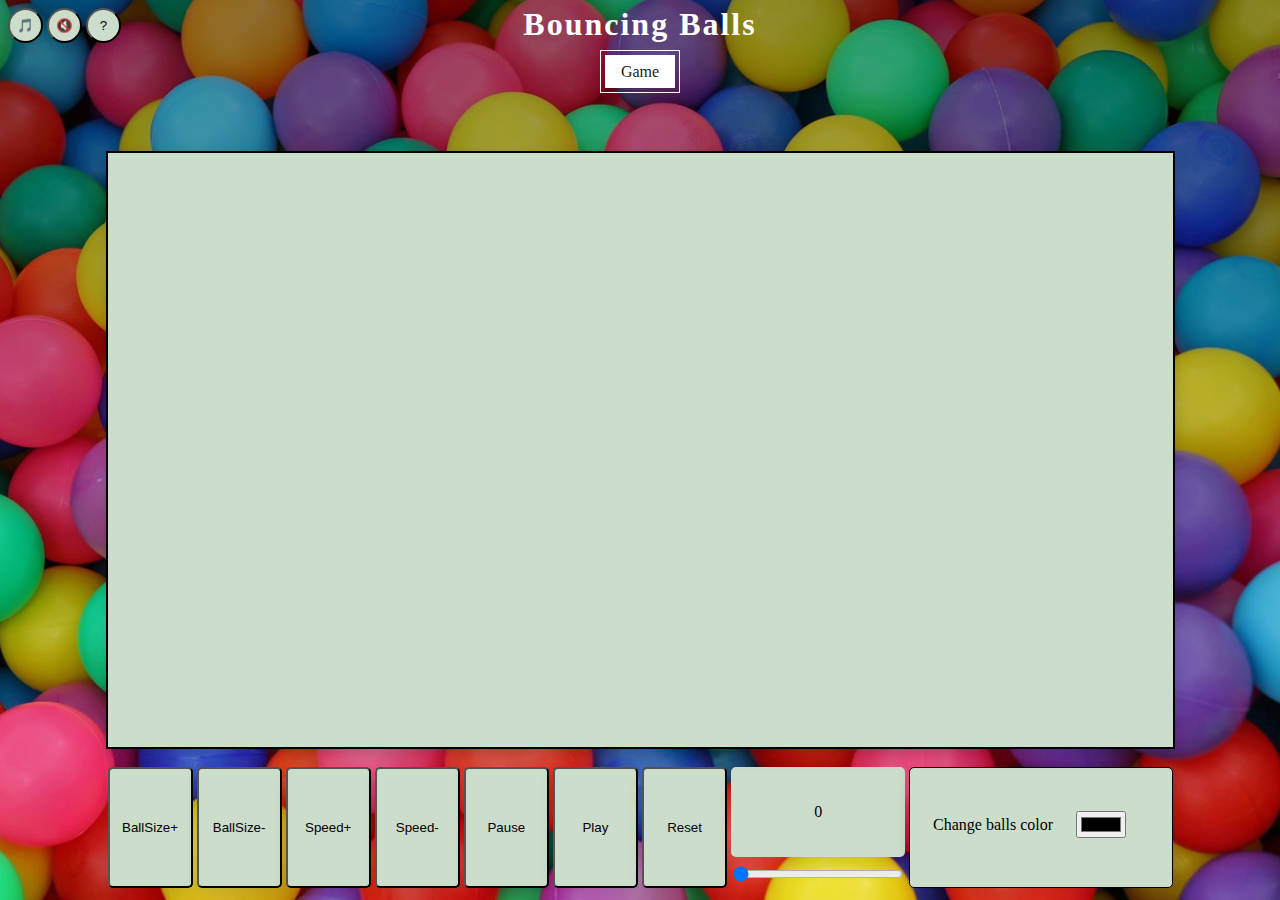
==== commit ca2d27bc: "fixed colorinput style and added label for gravity" ====
--- a/index.html
+++ b/index.html
@@ -42,8 +42,11 @@
         max="4"
         value="0"
       />
-
-      <!-- </div> -->
+      <label
+        for="gravity"
+        aria-label="Select gravity of balls"
+        class="sr-only"
+      ></label>
 
       <!-- palette to change balls colour -->
 
--- a/style/style.css
+++ b/style/style.css
@@ -112,7 +112,7 @@
   grid-column: 10 / 13;
   grid-row: 1 / 13;
   display: flex;
-  flex-direction: column;
+  justify-content: space-evenly;
   align-items: center;
   padding-bottom: 5px;
   background-color: #ccddcc;
@@ -120,11 +120,6 @@
   border-radius: 5px;
   box-shadow: 0px 8px 15px rgba(0, 0, 0, 0.1);
   z-index: 1;
-}
-
-#colorchange p {
-  text-align: center;
-  margin: 10px 5px;
 }
 
 #inputcolor {
@@ -185,8 +180,6 @@
   }
 
   #colorchange {
-    flex-direction: row;
-    justify-content: space-around;
     grid-row: span 4;
     grid-column: span 4;
   }
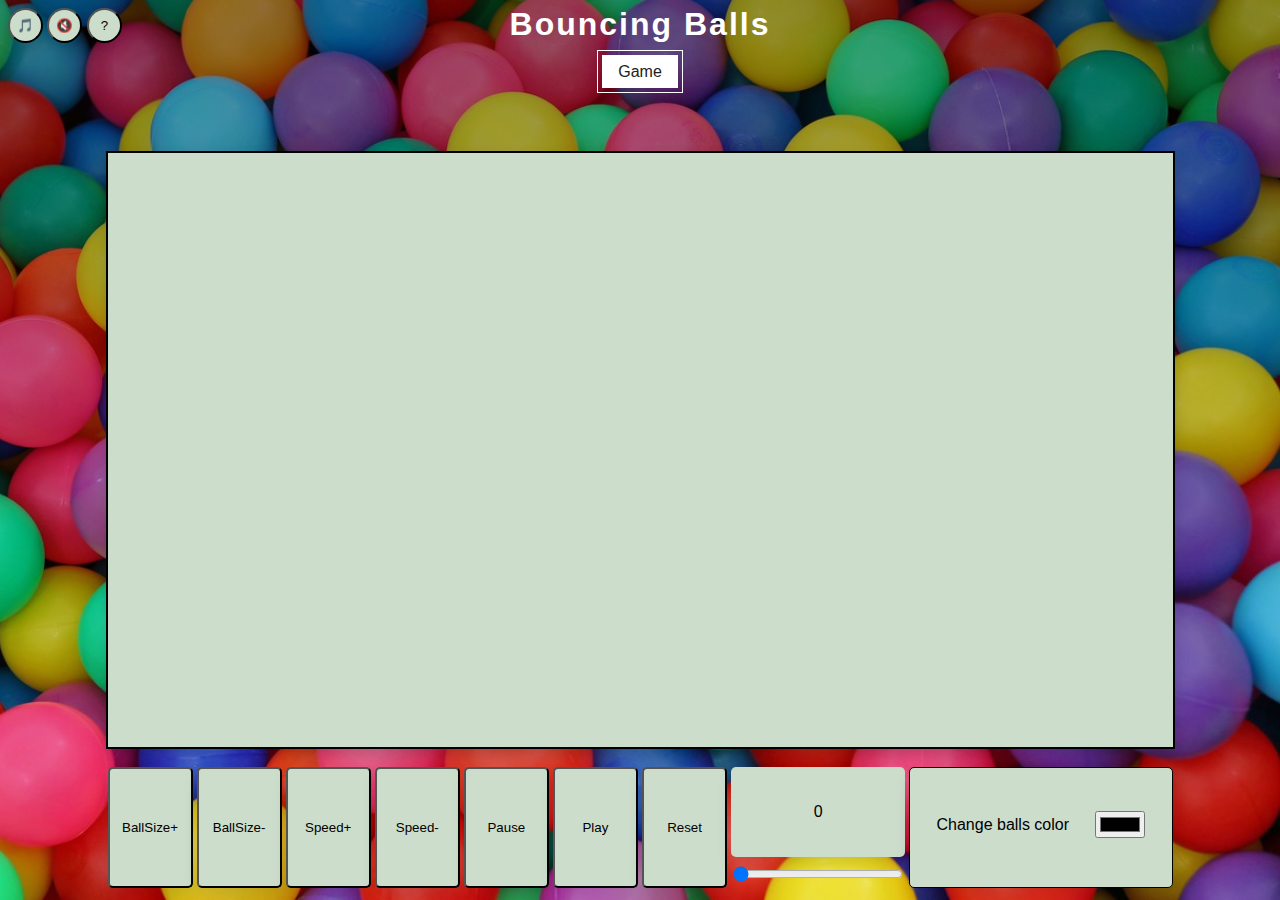
==== commit 60ecb00d: "changed p for label in colorchange" ====
--- a/index.html
+++ b/index.html
@@ -51,13 +51,11 @@
       <!-- palette to change balls colour -->
 
       <div id="colorchange">
-        <p>Change balls color</p>
+        <!-- <p>Change balls color</p> -->
+        <label for="inputcolor" aria-label="Select color of balls"
+          >Change balls color</label
+        >
         <input type="color" id="inputcolor" name="inputcolor" />
-        <label
-          for="inputcolor"
-          aria-label="Select color of balls"
-          class="sr-only"
-        ></label>
       </div>
     </div>
 
--- a/style/style.css
+++ b/style/style.css
@@ -1,4 +1,5 @@
 body {
+  font-family: "Segoe UI", Tahoma, Geneva, Verdana, sans-serif;
   display: grid;
   grid-template-columns: repeat(12, 1fr);
   grid-template-rows: repeat(12, 1fr);
